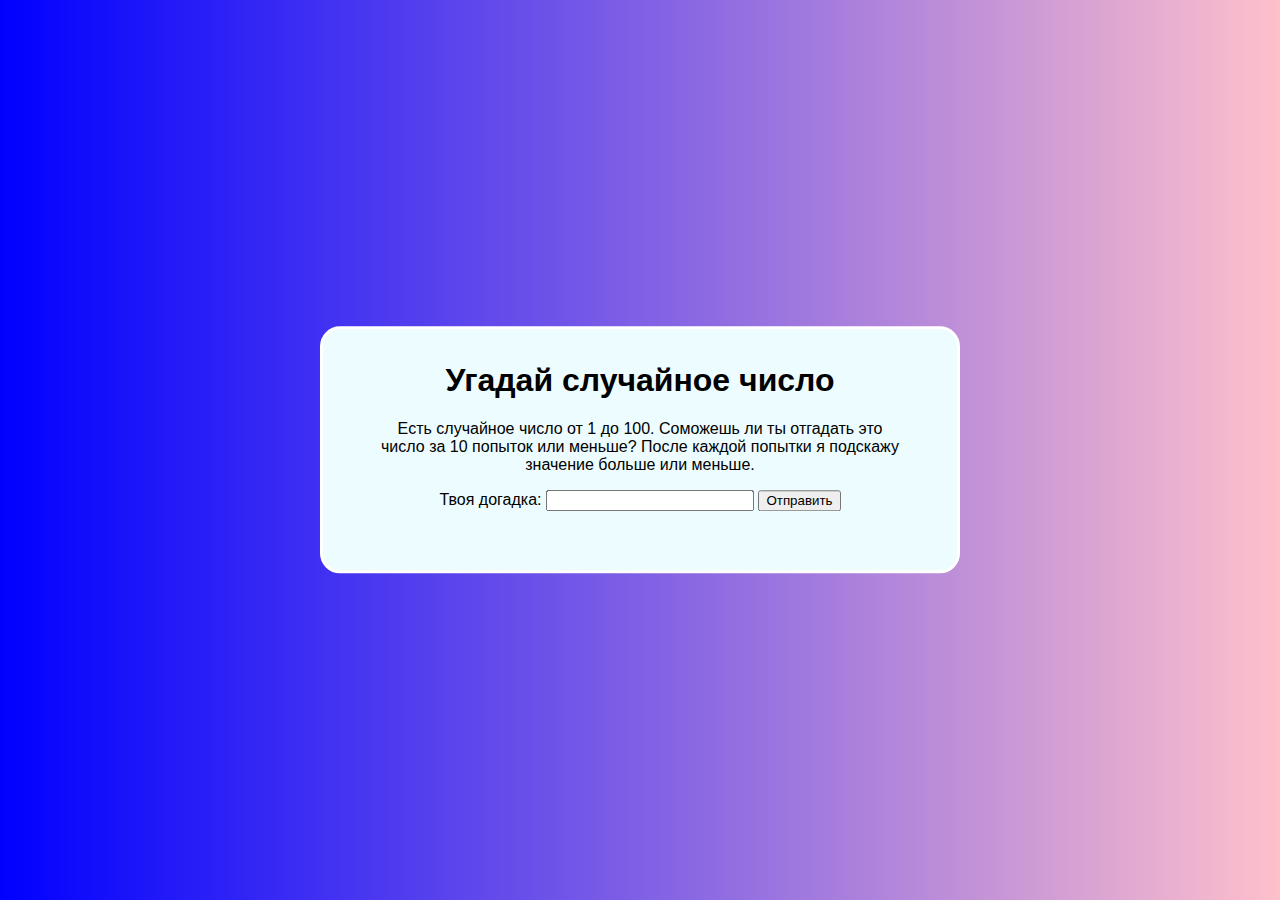
==== index.html @ eb152ee1 "Update and rename number-guessing-game-start.html to index.html" ====
<!DOCTYPE html>
<html lang="en-US">
  <head>
    <meta charset="utf-8">

    <title>Number guessing game</title>

    <script src="app.js" defer></script>
    <link rel="stylesheet" href="style.css">
  </head>

  <body>
    <div class="box1">
        <img src="" alt="">
        <h1>Угадай случайное число</h1>

        <p>Eсть случайное число от 1 до 100. Соможешь ли ты отгадать это число за 10 попыток или меньше? После каждой попытки я подскажу значение больше или меньше.</p>

        <div class="form">
        <label for="guessField">Твоя догадка: </label>
        <input type="number" min="1" max="100" required id="guessField" class="guessField">
        <input type="submit" value="Отправить" class="guessSubmit">
        </div>

        <div class="resultParas">
        <p class="guesses"></p>
        <p class="lastResult"></p>
        <p class="lowOrHi"></p>
        </div>
    </div>


    <div class="box2"></div>
  </body>
</html>
---- style.css ----
html {
    font-family: sans-serif;
  }
  
  .form input[type="number"] {
    width: 200px;
    margin-bottom: 16px;
  }

  body {
    display: relative;
    font-family: Arial, Helvetica, sans-serif;
    /* background-image: url(/Images/Жабка.gif);
    background-size: 65%;
    background-color: black;
    background-repeat: repeat-y;
    background-position: 0% 0%; */
    background: linear-gradient(to right, blue, pink);
}

  .lastResult {
    color: white;
    padding: 3px;
  }

  h1 {
    margin-top: 10px;
    margin-left: 0;
  }

  p {
    margin-top: 0;
    margin-left: 0;
    padding: 0 50px;
  }

  .box1 {
    position: absolute;
    top: 50%;
    left: 50%; 
    transform: translate(-50%, -50%);
    

    max-width: 800px;
    min-width: 480px;

    border: 3px solid white;
    border-radius: 20px;
    padding: 5px;

    text-align: center;

    background-color: rgb(236, 252, 255);


  }
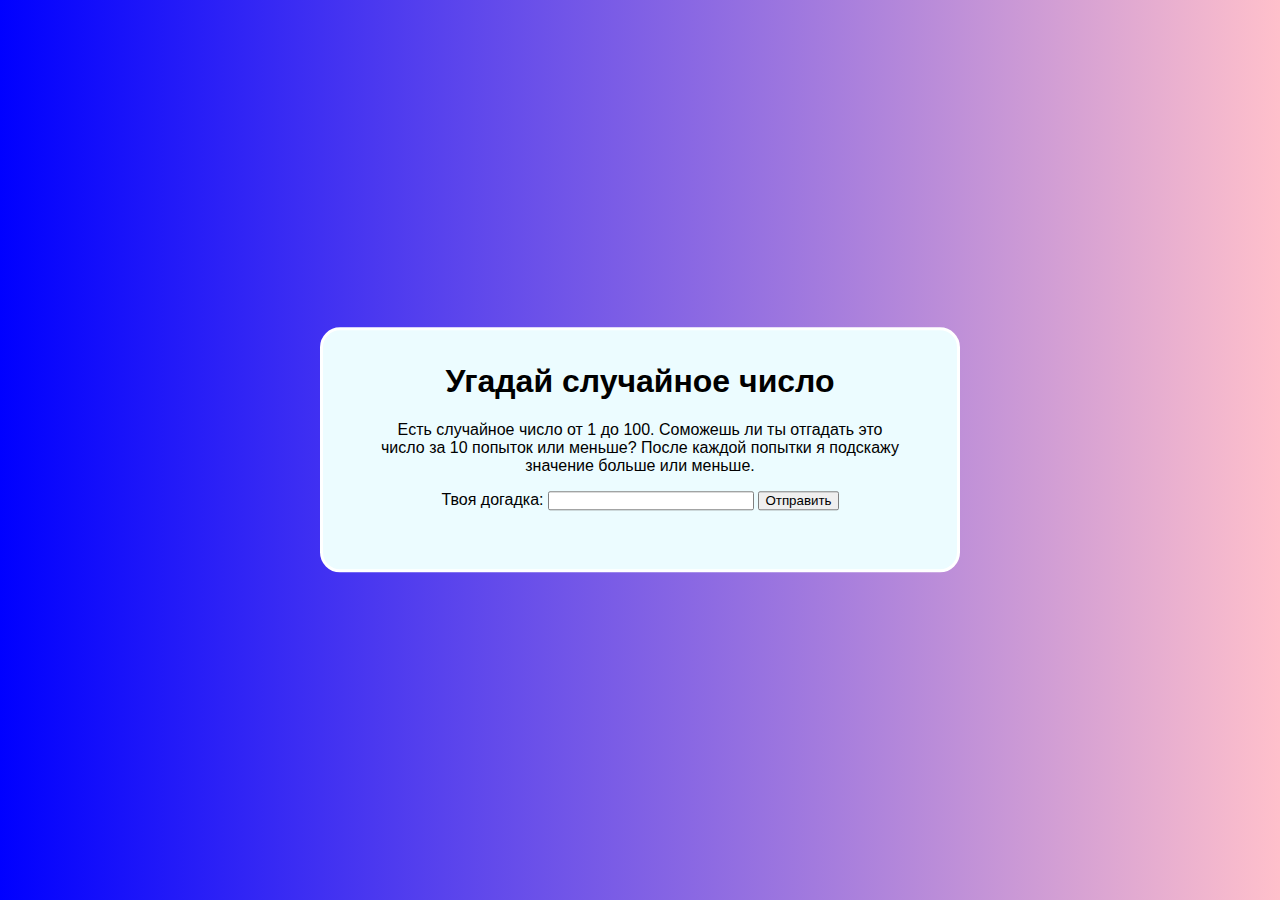
==== commit ad757ff7: "Update and rename image.html to index.html" ====
--- a/index.html
+++ b/index.html
@@ -10,7 +10,7 @@
   </head>
 
   <body>
-    <div class="box1">
+    <section class="box1">
         <img src="" alt="">
         <h1>Угадай случайное число</h1>
 
@@ -27,9 +27,6 @@
         <p class="lastResult"></p>
         <p class="lowOrHi"></p>
         </div>
-    </div>
-
-
-    <div class="box2"></div>
+    </section>
   </body>
 </html>
--- a/style.css
+++ b/style.css
@@ -39,7 +39,7 @@
     top: 50%;
     left: 50%; 
     transform: translate(-50%, -50%);
-    
+  
 
     max-width: 800px;
     min-width: 480px;
@@ -51,6 +51,10 @@
     text-align: center;
 
     background-color: rgb(236, 252, 255);
+  }
 
-
+  .guessSubmit, button, input {
+    font-family: inherit;
+    border: 1px gray solid;
+    border-radius: 2px;
   }